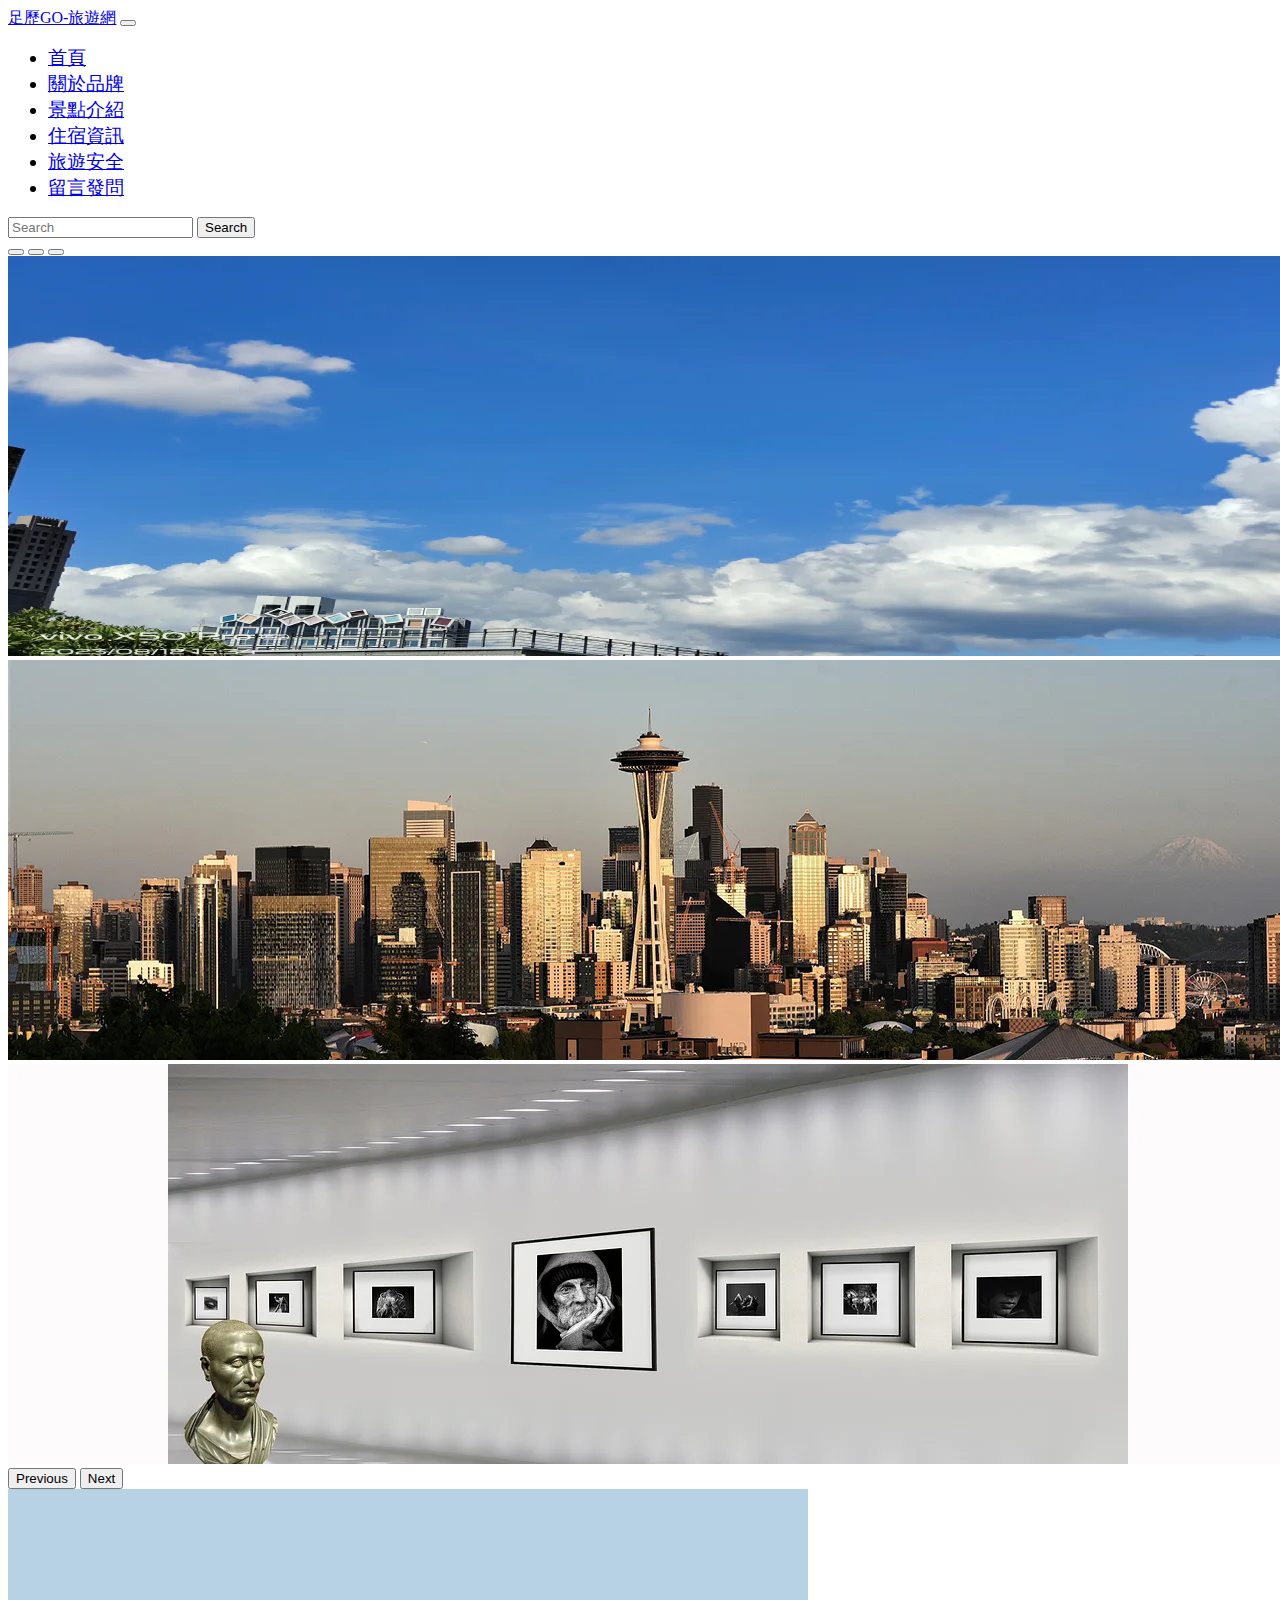
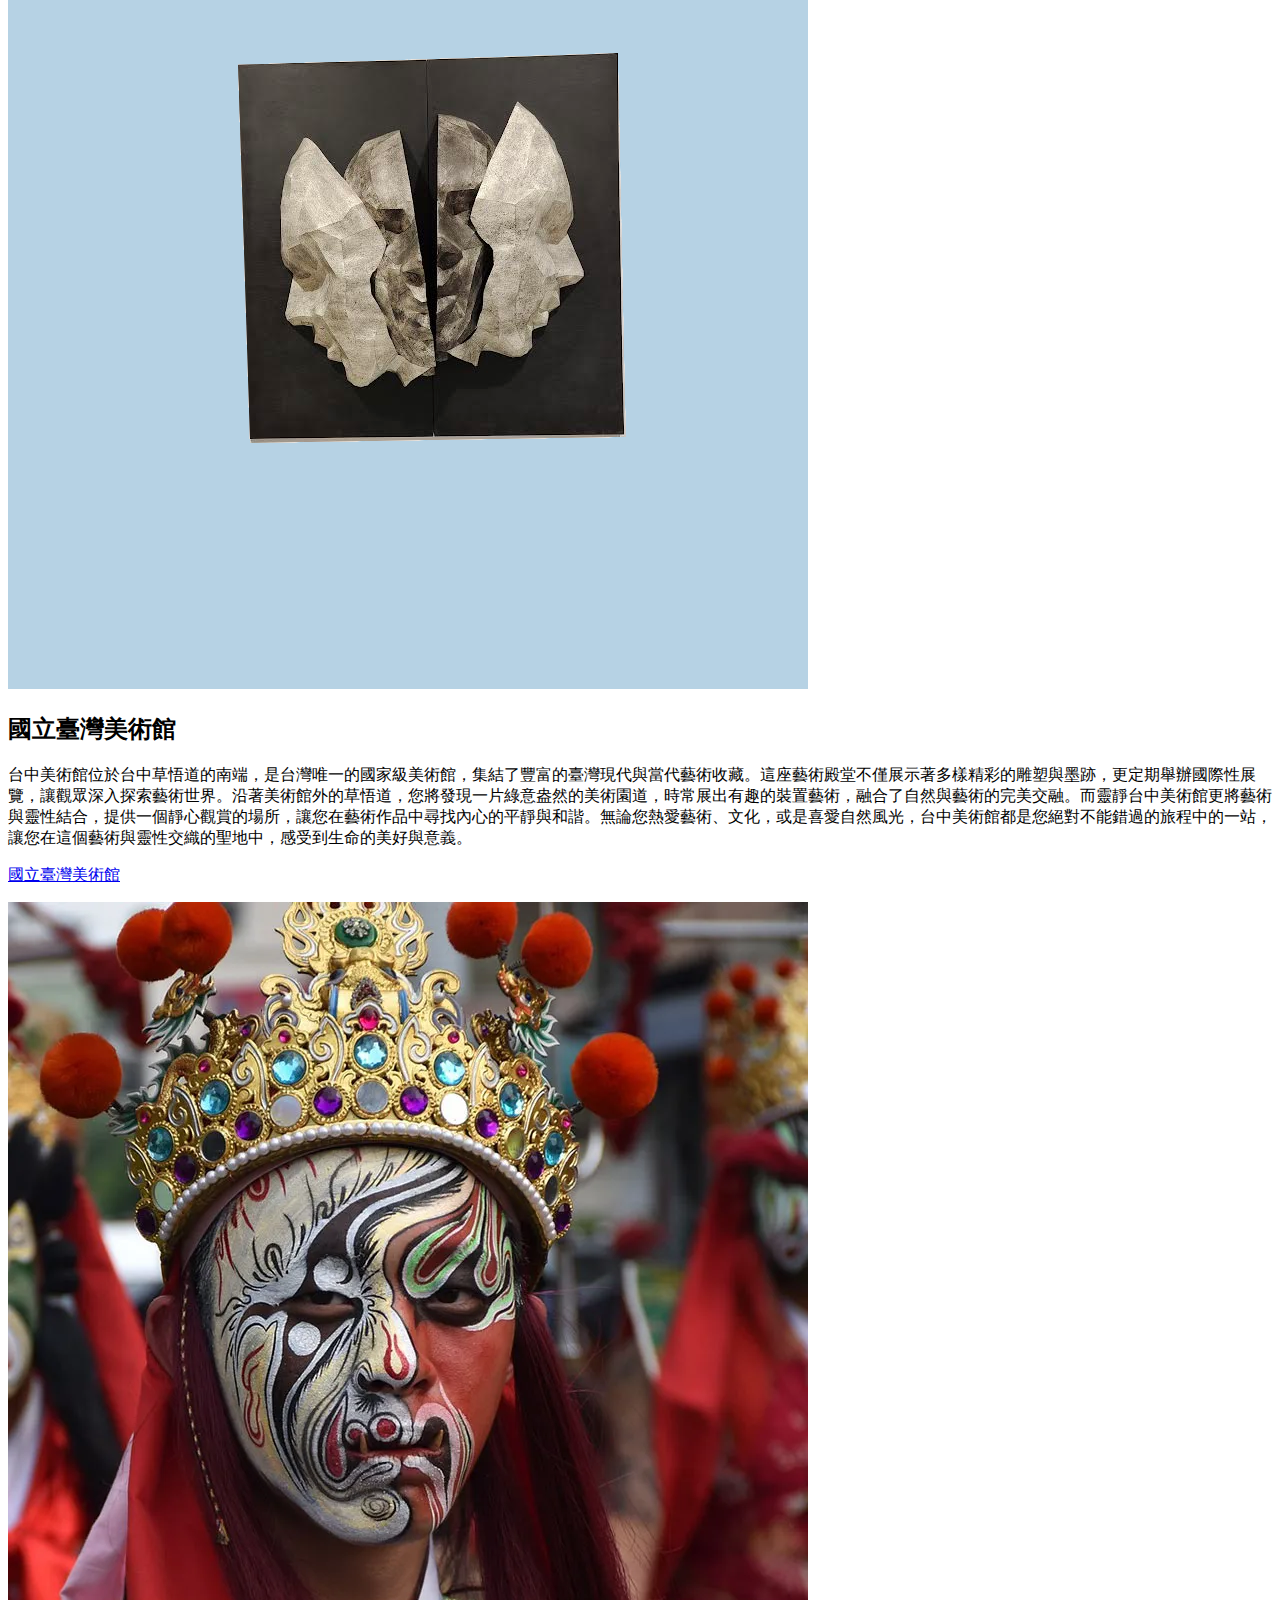
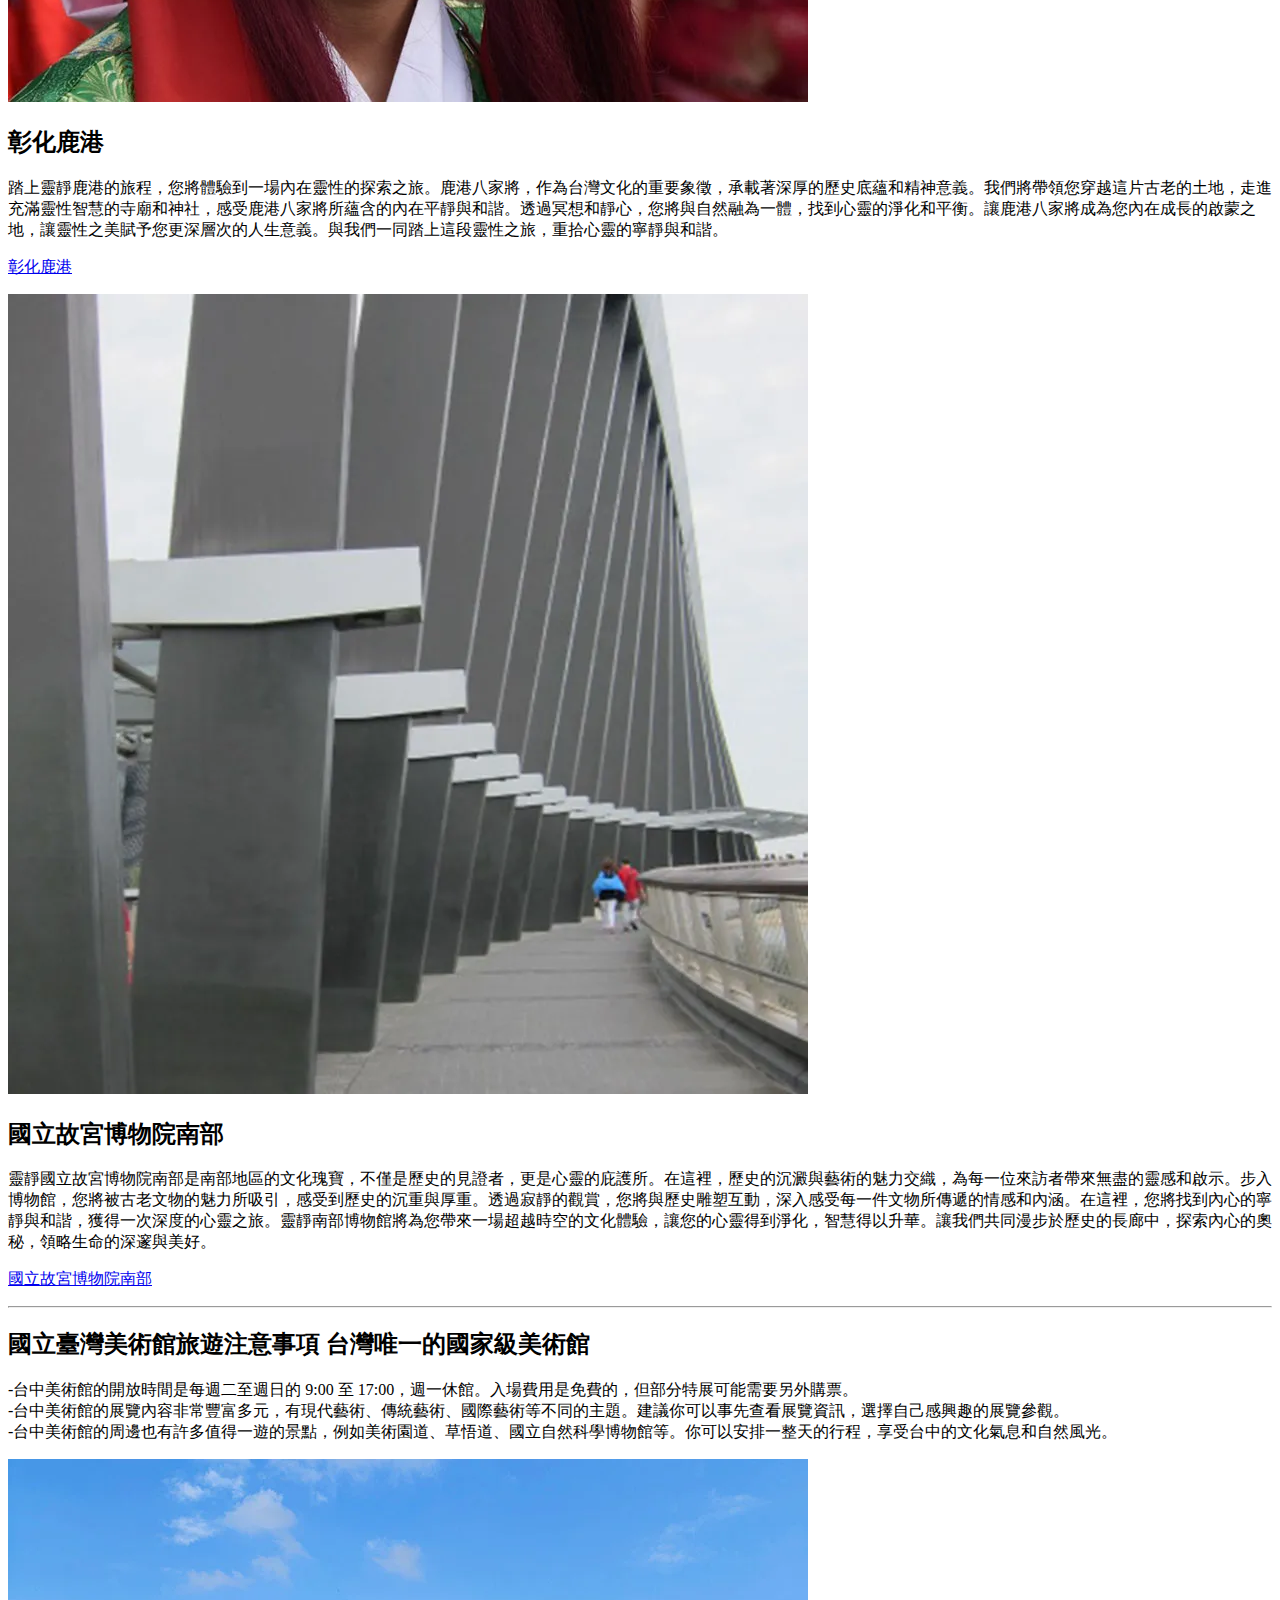
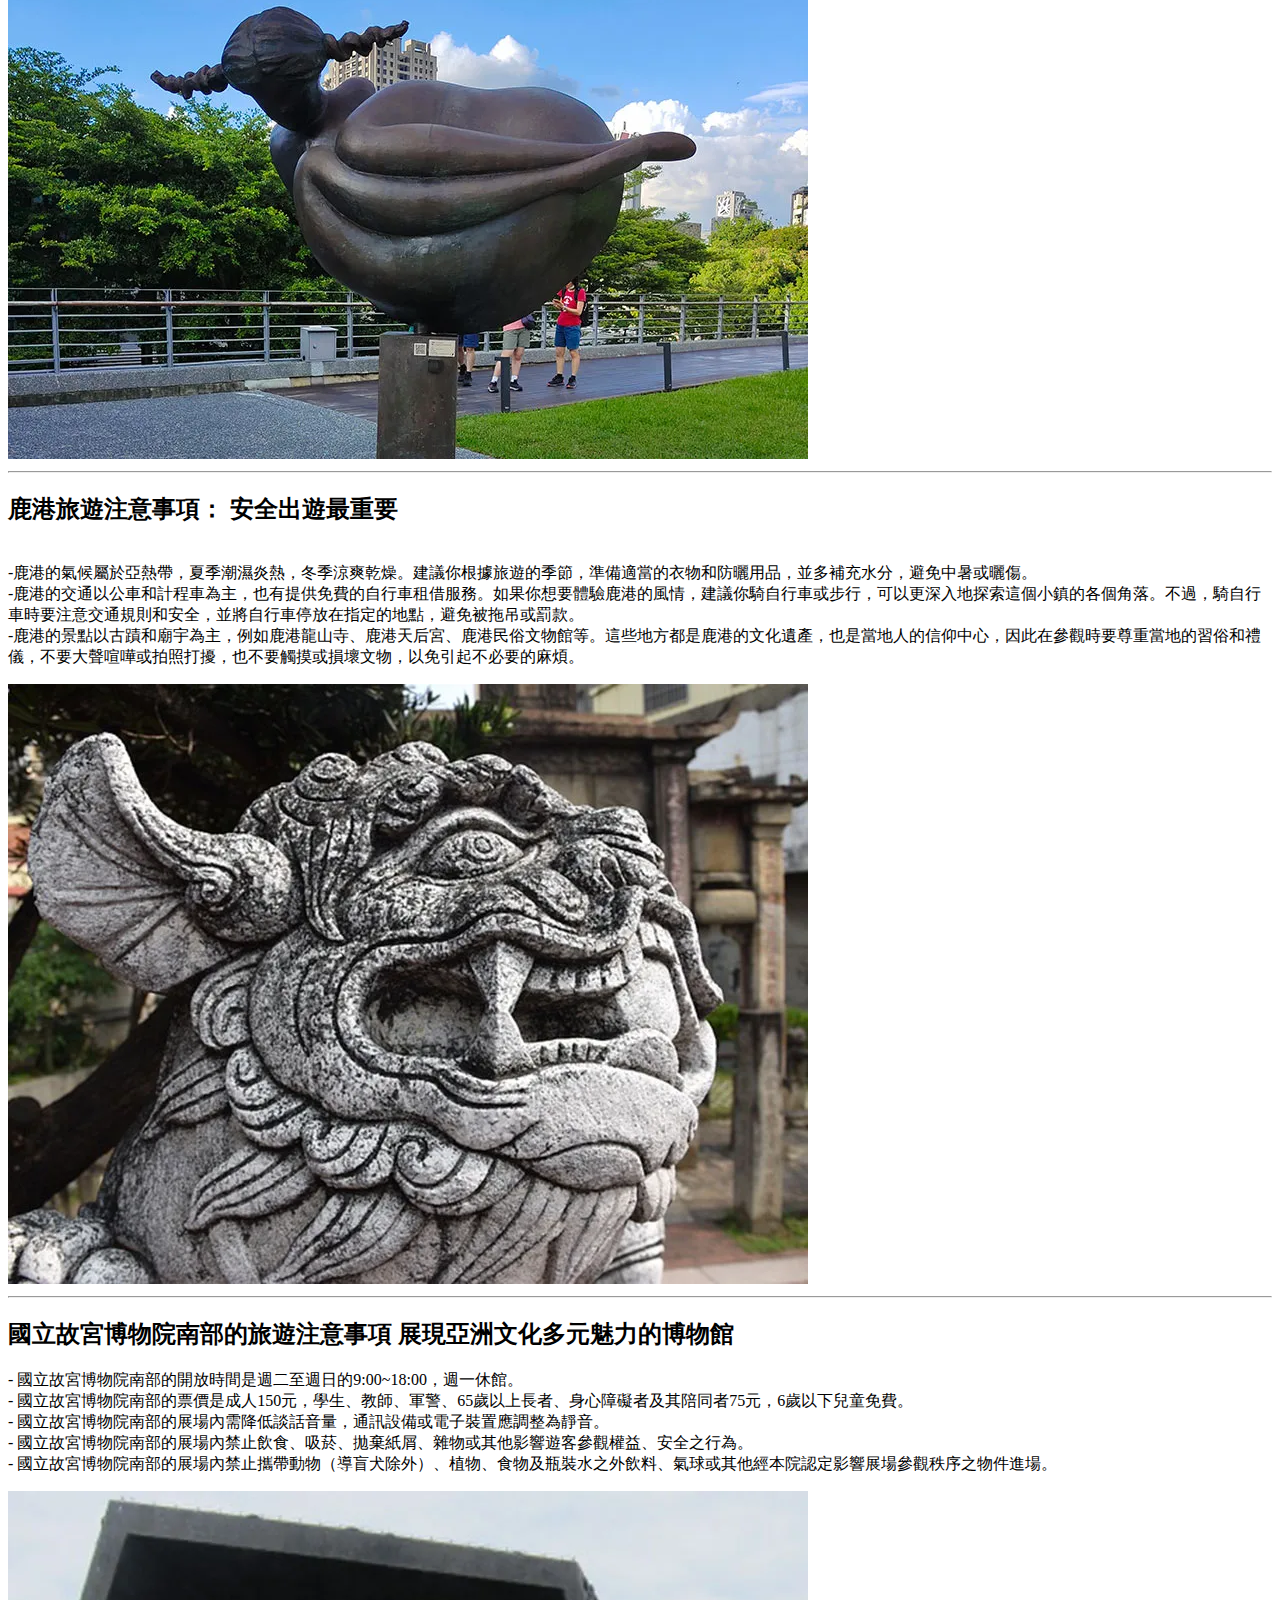
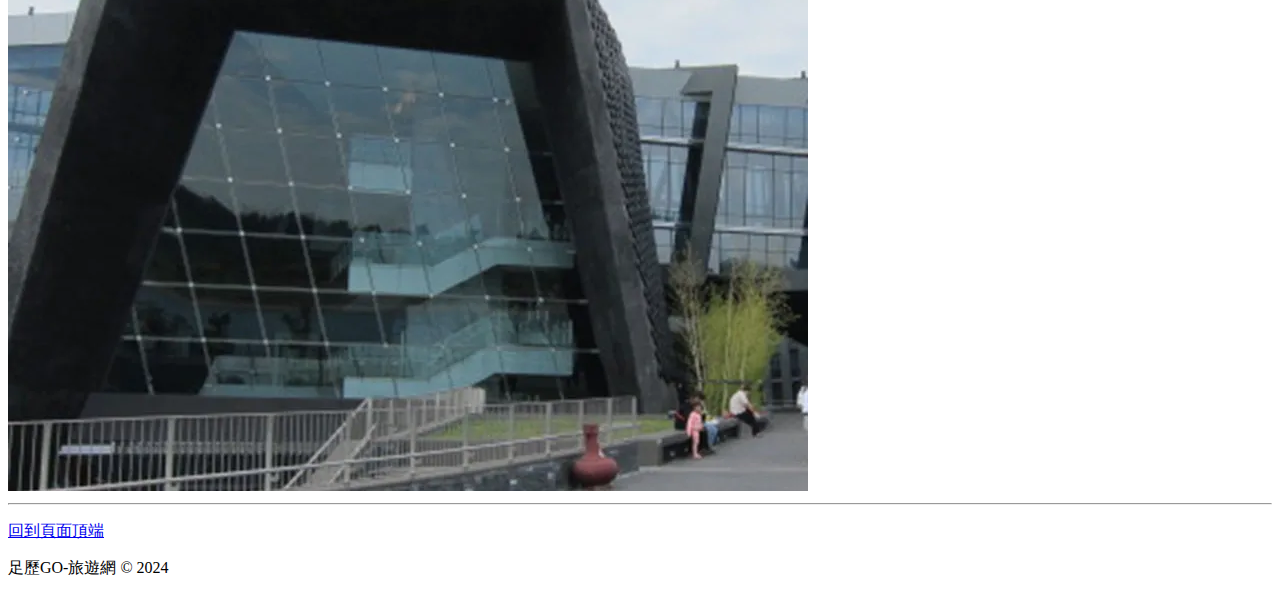
==== index.html @ d244ecb7 "Add files via upload" ====
<!doctype html>
<html lang="zh-Hant-TW">
  <head>
    <meta charset="utf-8">
    <meta name="viewport" content="width=device-width, initial-scale=1">
    <meta name="author" content="足歷GO-旅遊網">
    <meta name="description" content="彰化鹿港是台灣著名的古老小鎮，保留著豐富的歷史和文化遺產。漫步在鹿港老街，處處散發著懷舊的魅力，品嚐美食、參觀手工藝品店，讓人愜意享受時光。台中美術館是台灣唯一的國家級美術館，典藏並展示臺灣現代與當代藝術的精品。館內豐富多樣的藝術作品展現了臺灣藝術的多元與魅力，定期舉辦各類主題展覽，為觀眾帶來不同的藝術體驗。國立故宮博物館南部院區匯集了數以萬計的文物珍品，展示了中國古代文化的精髓。遊客可以欣賞到精美的瓷器、書畫、玉器等收藏，領略中華文明的博大和深厚。">
    <meta name="generator" content="Visual Studio Code">
    <meta name="keywords" content="探索,新奇,冒險,生態,旅遊,度假,住宿,異國,風情,安全,舒適,旅遊套餐,文化,藝術,靈感,古蹟,彰化鹿港,台中美術館,南部故宮博物館">
    <!-- favicon我的最愛圖標 -->
    <Link rel="shortcut icon" content="/favicon.ico" type="image/x-icon"/>
    <link rel="icon" href="/favicon.ico" type="image/icon"/>
    <title>足歷GO-旅遊網-首頁</title>
    <!-- 雲端壓縮版CSS -->
    <link href="https://cdn.jsdelivr.net/npm/bootstrap@5.3.2/dist/css/bootstrap.min.css" rel="stylesheet" integrity="sha384-T3c6CoIi6uLrA9TneNEoa7RxnatzjcDSCmG1MXxSR1GAsXEV/Dwwykc2MPK8M2HN" crossorigin="anonymous">
    <link rel="stylesheet" href="css/custom.css">
  </head>
  <!-- GA追蹤分析 -->
  <body>
    <header>
      <!-- 導覽列 -->
      <nav class="navbar navbar-expand-lg bg-dark navbar-dark">
          <div class="container-fluid">
            <!-- 品牌名稱，超連結回到首頁 -->
            <a class="navbar-brand" href="index.html">足歷GO-旅遊網</a>
            <button class="navbar-toggler" type="button" data-bs-toggle="collapse" data-bs-target="#navbarSupportedContent" aria-controls="navbarSupportedContent" aria-expanded="false" aria-label="Toggle navigation">
              <span class="navbar-toggler-icon"></span>
            </button>
            <div class="collapse navbar-collapse" id="navbarSupportedContent">
              <ul class="navbar-nav me-auto mb-2 mb-lg-0">
                <li class="nav-item">
                  <a class="nav-link active" aria-current="page" href="index.html">首頁</a>
                </li>
                <li class="nav-item">
                  <a class="nav-link" href="about.html">關於品牌</a>
                </li>
                <li class="nav-item">
                  <a class="nav-link" href="viewpoint.html">景點介紹</a>
                </li>
                <li class="nav-item">
                  <a class="nav-link" href="hotel.html">住宿資訊</a>
                </li>
                <li class="nav-item">
                  <a class="nav-link" href="safe.html">旅遊安全</a>
                </li>
                <li class="nav-item">
                  <a class="nav-link" href="blank">留言發問</a>
                </li>

              </ul>
              <form class="d-flex" role="search">
                <input class="form-control me-2" type="search" placeholder="Search" aria-label="Search">
                <button class="btn btn-outline-success" type="submit">Search</button>
              </form>
            </div>
          </div>
      </nav>
    </header> 
    <main>
      <div id="carouselExampleIndicators" class="carousel slide">
        <div class="carousel-indicators">
          <button type="button" data-bs-target="#carouselExampleIndicators" data-bs-slide-to="0" class="active" aria-current="true" aria-label="Slide 1"></button>
          <button type="button" data-bs-target="#carouselExampleIndicators" data-bs-slide-to="1" aria-label="Slide 2"></button>
          <button type="button" data-bs-target="#carouselExampleIndicators" data-bs-slide-to="2" aria-label="Slide 3"></button>
        </div>
        <div class="carousel-inner">
          <div class="carousel-item active">
            <img src="images/index/New Project.webp" class="d-block w-100" alt="國立臺灣美術館" title="國立臺灣美術館" aria-label="國立臺灣美術館">
          </div>
          <div class="carousel-item">
            <img src="images/index/space-needle-8027331_1920-3.webp" class="d-block w-100" alt="彰化鹿港" title="彰化鹿港" aria-label="彰化鹿港">
          </div>
          <div class="carousel-item">
            <img src="images/index/art-gallery-4242219_960_720 (3).webp" class="d-block w-100" alt="國立故宮博物院的南部院區" title="國立故宮博物院的南部院區" aria-label="國立故宮博物院的南部院區">
          </div>
        </div>
        <button class="carousel-control-prev" type="button" data-bs-target="#carouselExampleIndicators" data-bs-slide="prev">
          <span class="carousel-control-prev-icon" aria-hidden="true"></span>
          <span class="visually-hidden">Previous</span>
        </button>
        <button class="carousel-control-next" type="button" data-bs-target="#carouselExampleIndicators" data-bs-slide="next">
          <span class="carousel-control-next-icon" aria-hidden="true"></span>
          <span class="visually-hidden">Next</span>
        </button>
      </div>
      <div class="container">
        <div class="row">
          <div class="col-lg-4 order-md-1 mt-5">
            <a href=" https://www.ntmofa.gov.tw/" target="_blank"><img src="images/index/0 (1).webp" class="rounded-circle w-100" alt="國立臺灣美術館" title="國立臺灣美術館" aria-label="國立臺灣美術館"></a>
            <div class="card-body">
              <h2 class="card-title text-primary-emphasis my-2">國立臺灣美術館</h2>
              <p class="card-text">台中美術館位於台中草悟道的南端，是台灣唯一的國家級美術館，集結了豐富的臺灣現代與當代藝術收藏。這座藝術殿堂不僅展示著多樣精彩的雕塑與墨跡，更定期舉辦國際性展覽，讓觀眾深入探索藝術世界。沿著美術館外的草悟道，您將發現一片綠意盎然的美術園道，時常展出有趣的裝置藝術，融合了自然與藝術的完美交融。而靈靜台中美術館更將藝術與靈性結合，提供一個靜心觀賞的場所，讓您在藝術作品中尋找內心的平靜與和諧。無論您熱愛藝術、文化，或是喜愛自然風光，台中美術館都是您絕對不能錯過的旅程中的一站，讓您在這個藝術與靈性交織的聖地中，感受到生命的美好與意義。
              </p>
              <p class="text-end"><a href="https://www.taipei-101.com.tw/tw/" target="_blank" class="btn btn-primary" role="button">國立臺灣美術館</a></p>
            </div>
          </div>
          <div class="col-lg-4 order-md-0 mt-5">
            <a href="https://www.lugangmazu.org/" target="_blank"><img src="images/index/decoration-3344783_1280--ok-.webp" class="rounded-circle w-100" alt="彰化鹿港" title="彰化鹿港" aria-label="彰化鹿港"></a>
            <div class="card-body">
              <h2 class="card-title text-primary-emphasis my-2">彰化鹿港</h2>
              <p class="card-text">踏上靈靜鹿港的旅程，您將體驗到一場內在靈性的探索之旅。鹿港八家將，作為台灣文化的重要象徵，承載著深厚的歷史底蘊和精神意義。我們將帶領您穿越這片古老的土地，走進充滿靈性智慧的寺廟和神社，感受鹿港八家將所蘊含的內在平靜與和諧。透過冥想和靜心，您將與自然融為一體，找到心靈的淨化和平衡。讓鹿港八家將成為您內在成長的啟蒙之地，讓靈性之美賦予您更深層次的人生意義。與我們一同踏上這段靈性之旅，重拾心靈的寧靜與和諧。
              </p>
              <p class="text-end"><a href="https://www.lugangmazu.org/" class="btn btn-primary" target="_blank" role="button">彰化鹿港</a></p>
            </div>
          </div>
          <div class="col-lg-4 order-md-2 mt-5">
            <a href="https://www.taiwan.net.tw/m1.aspx?sNo=0001121&id=625" target="_blank"><img src="images/index/IMG_3059-ok.webp" class="rounded-circle w-100" alt="國立故宮博物院南部" title="國立故宮博物院南部" aria-label="國立故宮博物院南部"></a>
          <div class="card-body">
            <h2 class="card-title text-primary-emphasis my-2">國立故宮博物院南部</h2>
            <p class="card-text">靈靜國立故宮博物院南部是南部地區的文化瑰寶，不僅是歷史的見證者，更是心靈的庇護所。在這裡，歷史的沉澱與藝術的魅力交織，為每一位來訪者帶來無盡的靈感和啟示。步入博物館，您將被古老文物的魅力所吸引，感受到歷史的沉重與厚重。透過寂靜的觀賞，您將與歷史雕塑互動，深入感受每一件文物所傳遞的情感和內涵。在這裡，您將找到內心的寧靜與和諧，獲得一次深度的心靈之旅。靈靜南部博物館將為您帶來一場超越時空的文化體驗，讓您的心靈得到淨化，智慧得以升華。讓我們共同漫步於歷史的長廊中，探索內心的奧秘，領略生命的深邃與美好。
            </p>
            <p class="text-end"><a href="https://www.taiwan.net.tw/m1.aspx?sNo=0001121&id=625" class="btn btn-primary" target="_blank" role="button">國立故宮博物院南部</a></p>
        </div>
          </div>
        </div>
        <hr>
        <div class="row my-5">
          <div class="col-md-7">
            <h2 class="text-primary-emphasis">國立臺灣美術館旅遊注意事項<span class="text-muted"> 台灣唯一的國家級美術館</span></h2>
            <p class="lead">-台中美術館的開放時間是每週二至週日的 9:00 至 17:00，週一休館。入場費用是免費的，但部分特展可能需要另外購票。
              <br>-台中美術館的展覽內容非常豐富多元，有現代藝術、傳統藝術、國際藝術等不同的主題。建議你可以事先查看展覽資訊，選擇自己感興趣的展覽參觀。
              <br>-台中美術館的周邊也有許多值得一遊的景點，例如美術園道、草悟道、國立自然科學博物館等。你可以安排一整天的行程，享受台中的文化氣息和自然風光。
               </p>
          </div>
          <div class="col-md-5">
            <img src="images/index/IMG_20230812_171848--ok-.webp" alt="快樂安全的旅遊" aria-label="快樂安全的旅遊" title="快樂安全的旅遊" class="img-fluid mx-auto">
          </div>
        </div>
        <hr>
        <div class="row my-5">
          <div class="col-md-7 order-md-1">
            <h2 class="text-primary-emphasis">鹿港旅遊注意事項： <span class="text-muted">安全出遊最重要</span></h2>
            <p class="lead">
              <br> -鹿港的氣候屬於亞熱帶，夏季潮濕炎熱，冬季涼爽乾燥。建議你根據旅遊的季節，準備適當的衣物和防曬用品，並多補充水分，避免中暑或曬傷。
              
              <br>-鹿港的交通以公車和計程車為主，也有提供免費的自行車租借服務。如果你想要體驗鹿港的風情，建議你騎自行車或步行，可以更深入地探索這個小鎮的各個角落。不過，騎自行車時要注意交通規則和安全，並將自行車停放在指定的地點，避免被拖吊或罰款。
              
              <br>-鹿港的景點以古蹟和廟宇為主，例如鹿港龍山寺、鹿港天后宮、鹿港民俗文物館等。這些地方都是鹿港的文化遺產，也是當地人的信仰中心，因此在參觀時要尊重當地的習俗和禮儀，不要大聲喧嘩或拍照打擾，也不要觸摸或損壞文物，以免引起不必要的麻煩。
              </p>
          </div>
          <div class="col-md-5 order-md-0">
            <img src="images/index/sculpture-3373354_640--ok-.webp" alt="快樂安全的旅遊" class="img-fluid mx-auto" aria-label="快樂安全的旅遊" title="快樂安全的旅遊">
          </div>
        </div>
        <hr>
        <div class="row my-5">
          <div class="col-md-7">
            <h2 class="text-primary-emphasis">國立故宮博物院南部的旅遊注意事項 <span class="text-muted">展現亞洲文化多元魅力的博物館</span></h2>
            <p class="lead">- 國立故宮博物院南部的開放時間是週二至週日的9:00~18:00，週一休館。
              <br>- 國立故宮博物院南部的票價是成人150元，學生、教師、軍警、65歲以上長者、身心障礙者及其陪同者75元，6歲以下兒童免費。
              <br>- 國立故宮博物院南部的展場內需降低談話音量，通訊設備或電子裝置應調整為靜音。
              <br>- 國立故宮博物院南部的展場內禁止飲食、吸菸、拋棄紙屑、雜物或其他影響遊客參觀權益、安全之行為。
              <br>- 國立故宮博物院南部的展場內禁止攜帶動物（導盲犬除外）、植物、食物及瓶裝水之外飲料、氣球或其他經本院認定影響展場參觀秩序之物件進場。
              </p>
          </div>
          <div class="col-md-5">
            <img src="images/index/IMG_3061-ok.webp" alt="快樂安全的旅遊" class="img-fluid mx-auto" aria-label="快樂安全的旅遊" title="快樂安全的旅遊">
          </div>
        </div>
        <hr>
      </div>
      <footer class="container">
        <p class="float-end"><a href="#top">回到頁面頂端</a></p>
        <p>足歷GO-旅遊網 &copy; 2024</p>
      </footer>
    </main>   
    <!-- 雲端壓縮版JS(完整版) -->
    <script src="https://cdn.jsdelivr.net/npm/bootstrap@5.3.2/dist/js/bootstrap.bundle.min.js" integrity="sha384-C6RzsynM9kWDrMNeT87bh95OGNyZPhcTNXj1NW7RuBCsyN/o0jlpcV8Qyq46cDfL" crossorigin="anonymous"></script>
  </body>
</html>
---- css/custom.css ----
@import url('https://fonts.googleapis.com/css2?family=Noto+Sans+TC:wght@100..900&display=swap');


:root,
[data-bs-theme=dark]{
--bs-dark-rgb:0,40,80;
}


html {font-size: 16px;}

body{
    font-family:微軟正黑體 "Noto Sans TC", sans-serif;
}




li {font-size:1.2rem;}
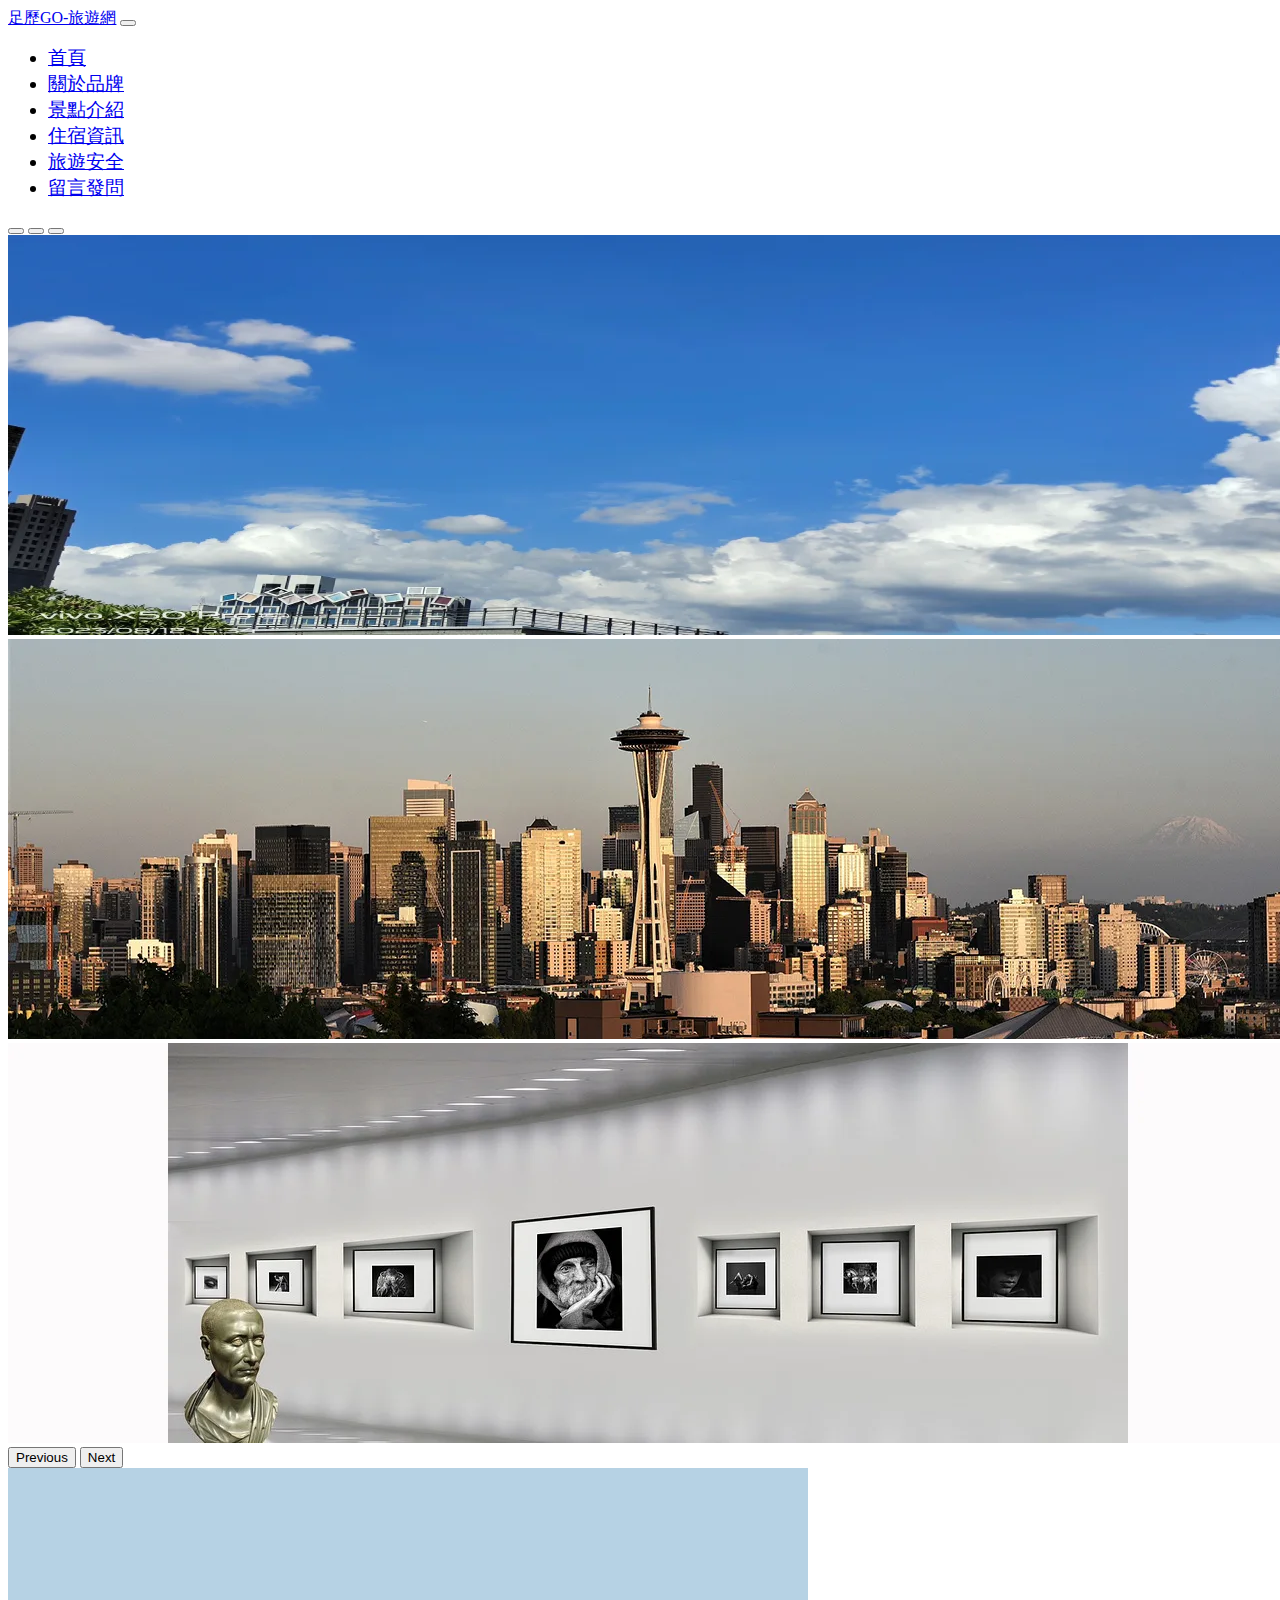
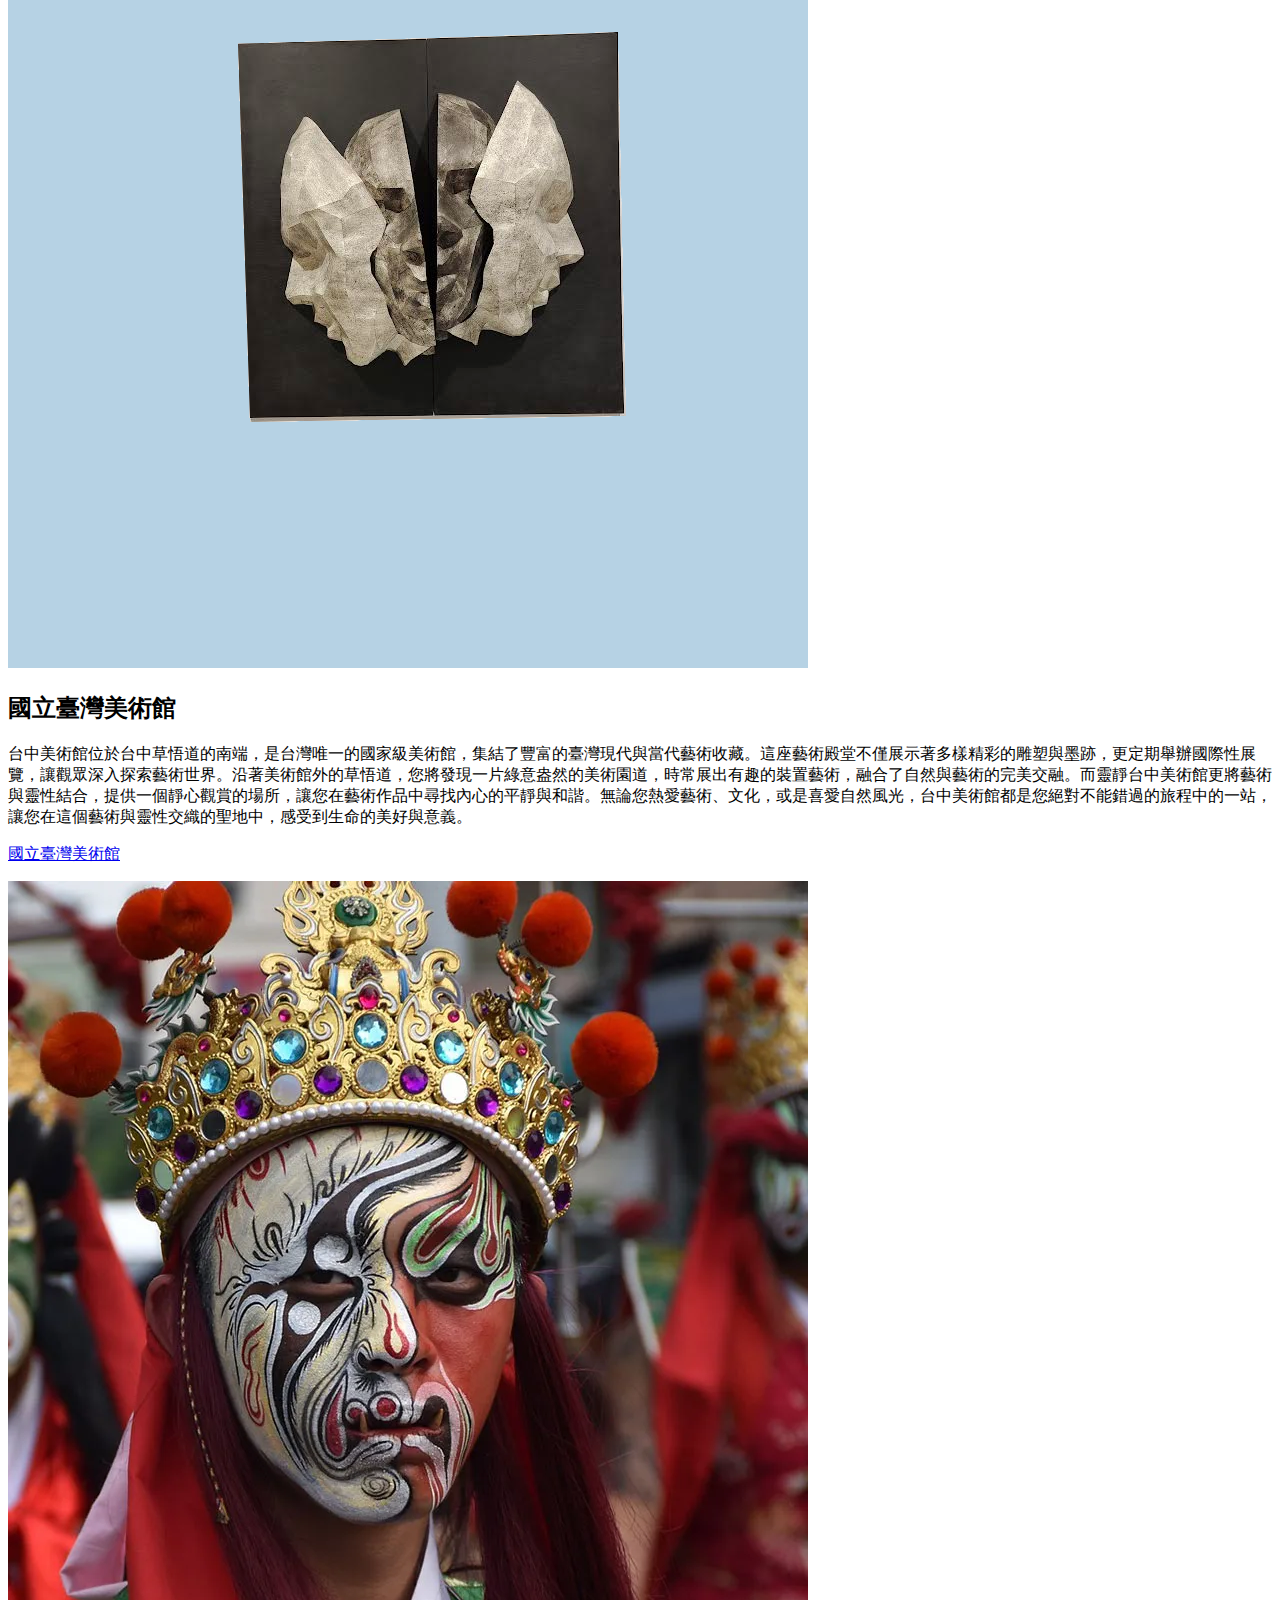
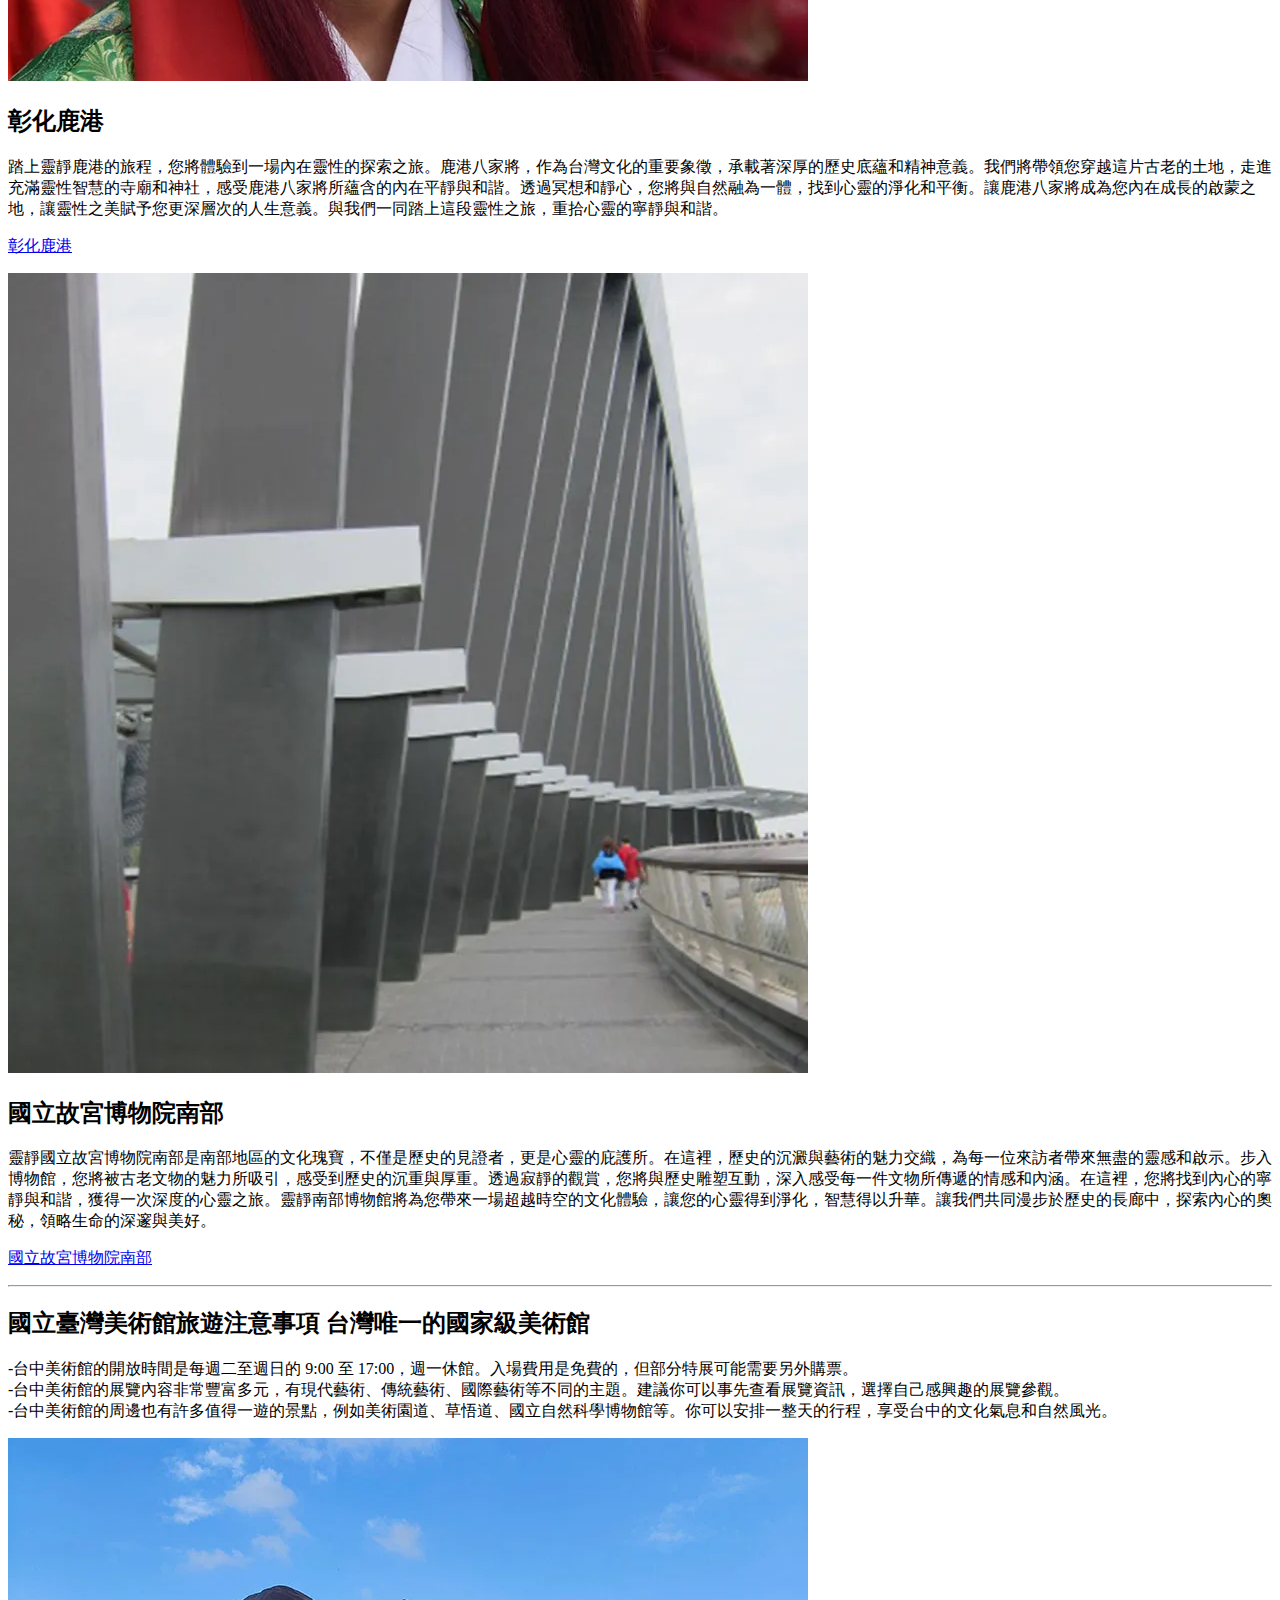
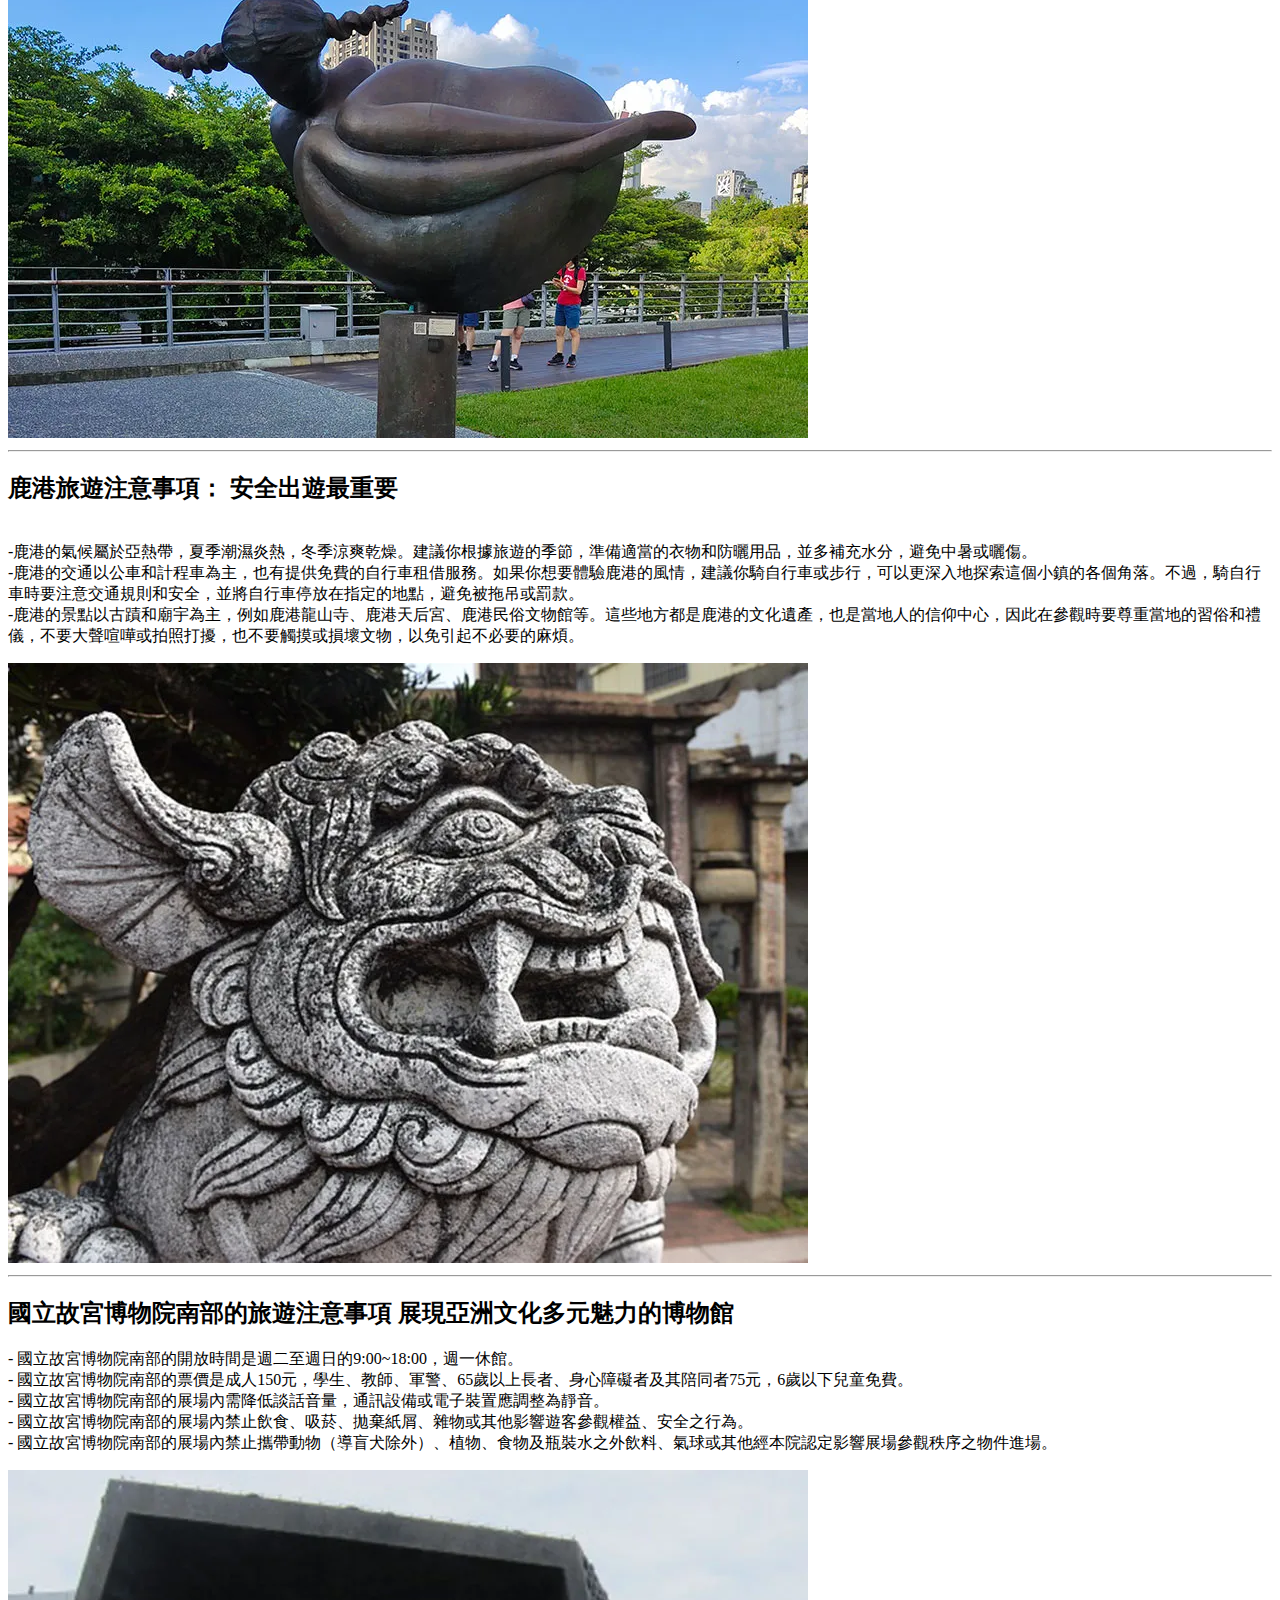
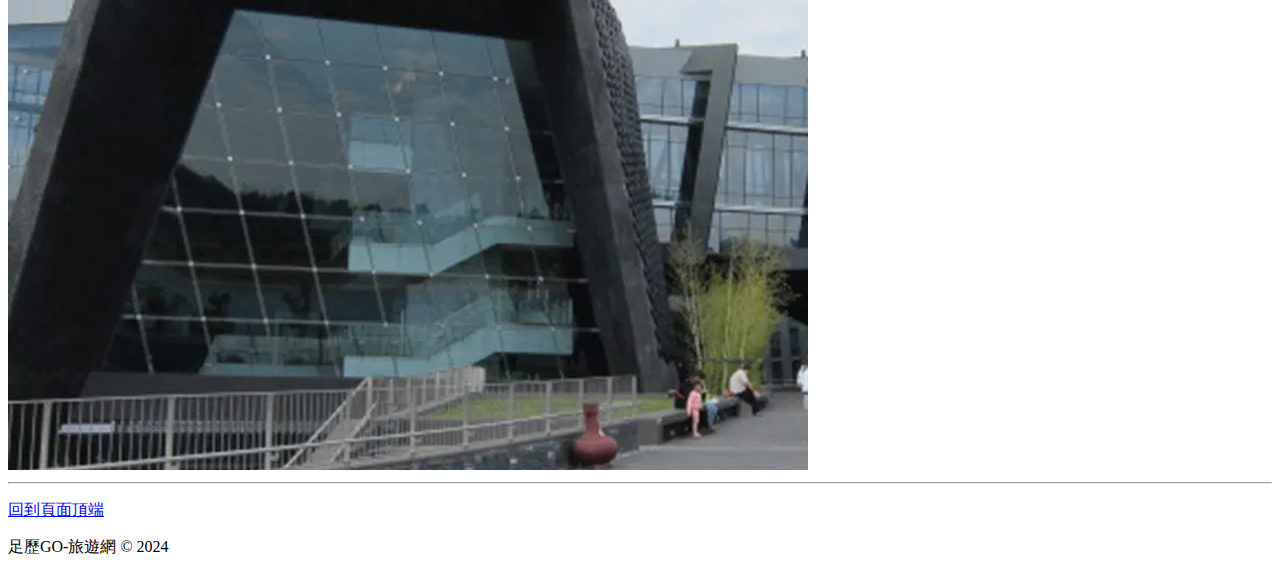
==== commit 1318419d: "Update index.html" ====
--- a/index.html
+++ b/index.html
@@ -44,14 +44,13 @@
                   <a class="nav-link" href="safe.html">旅遊安全</a>
                 </li>
                 <li class="nav-item">
-                  <a class="nav-link" href="blank">留言發問</a>
+                  <a class="nav-link" href="#">留言發問</a>
                 </li>
 
               </ul>
-              <form class="d-flex" role="search">
-                <input class="form-control me-2" type="search" placeholder="Search" aria-label="Search">
-                <button class="btn btn-outline-success" type="submit">Search</button>
-              </form>
+<script async src="https://cse.google.com/cse.js?cx=35665693e8e9a44d6">
+</script>
+<div class="gcse-search"></div>
             </div>
           </div>
       </nav>
@@ -167,4 +166,4 @@
     <!-- 雲端壓縮版JS(完整版) -->
     <script src="https://cdn.jsdelivr.net/npm/bootstrap@5.3.2/dist/js/bootstrap.bundle.min.js" integrity="sha384-C6RzsynM9kWDrMNeT87bh95OGNyZPhcTNXj1NW7RuBCsyN/o0jlpcV8Qyq46cDfL" crossorigin="anonymous"></script>
   </body>
-</html>+</html>
